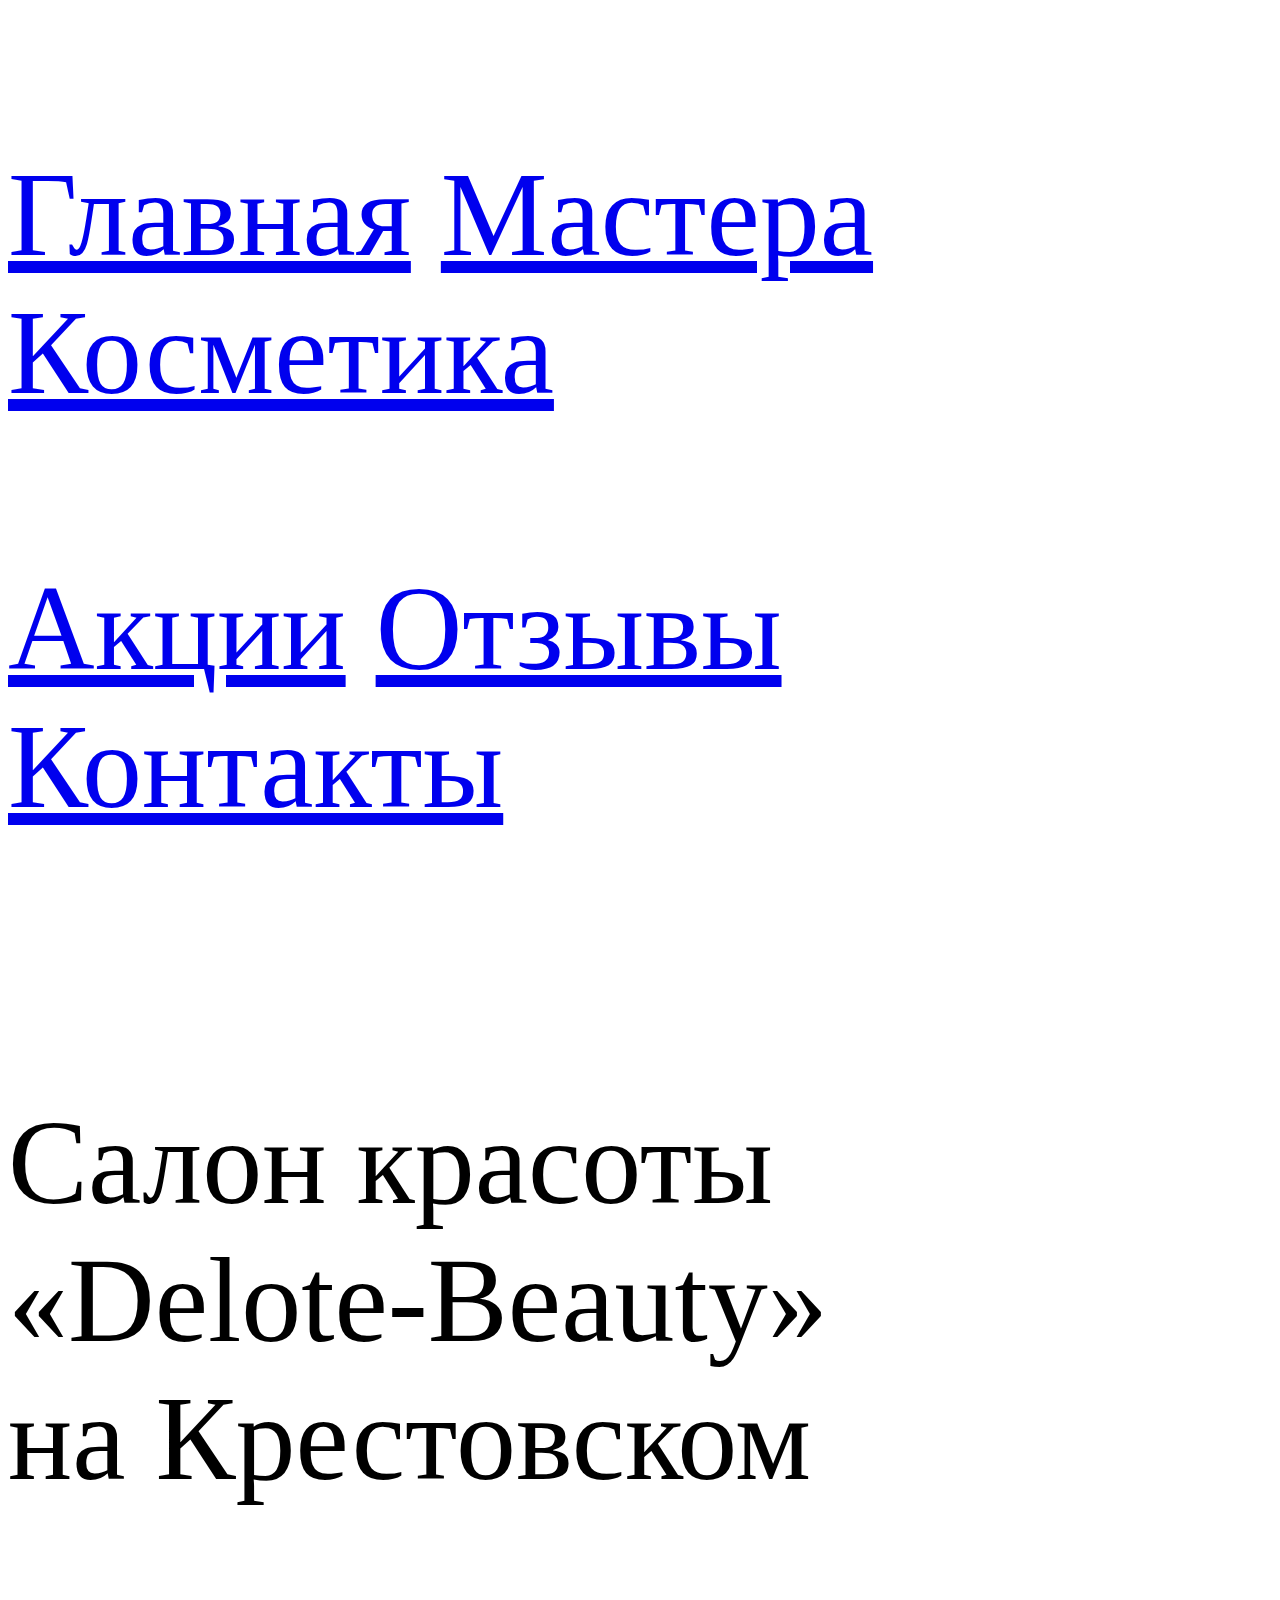
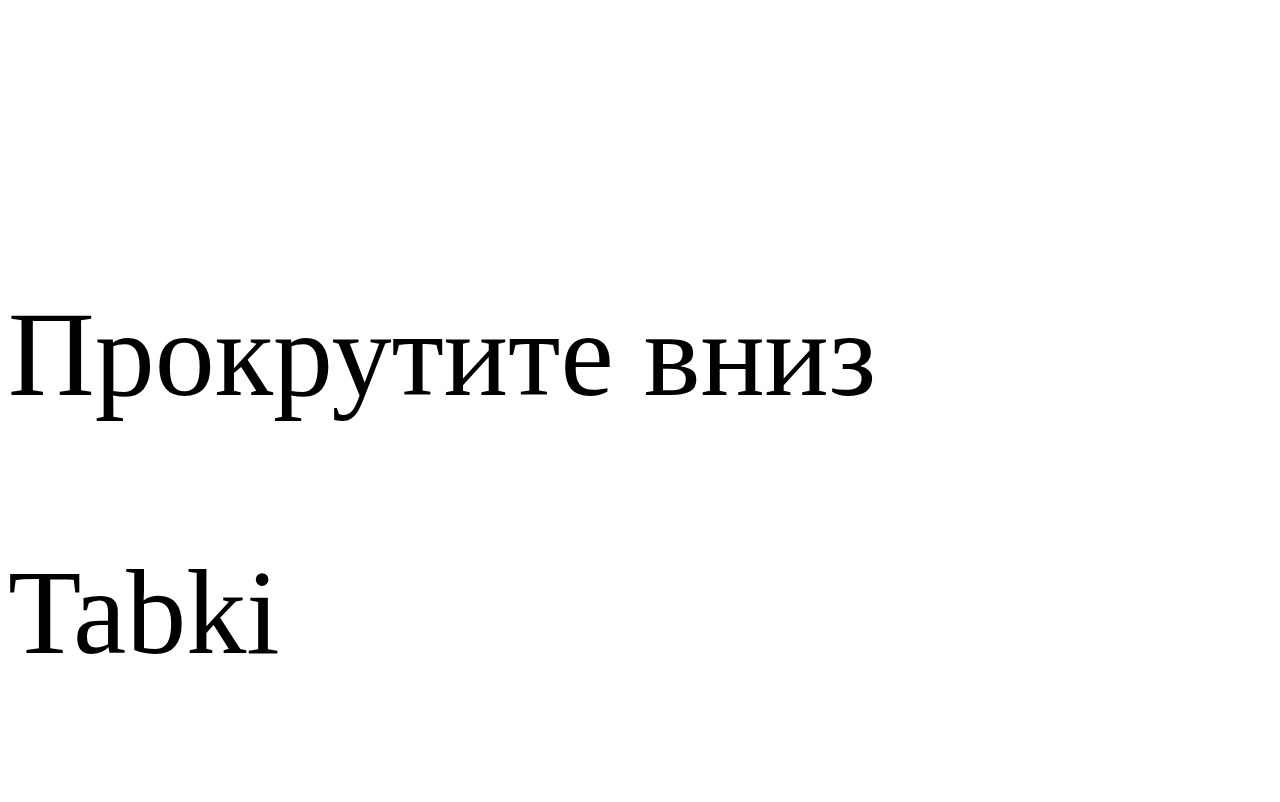
==== html/main.html @ dd0327e5 "my first commit" ====
<!DOCTYPE html>
<html>
    <head>
        <meta charset="utf-8">
        <link href="/styles/style.css" rel="stylesheet">
        <link rel="stylesheet" href="/styles/bootstrap.css">
        <meta name="viewport" content="width=device-width">
        <title>Delote-Beauty</title>
    </head>
    <body>
        <header class="Header-0">
            <div id="Header-0_Topline">
                <div id="Header-0_Topline_Column-1">
                    <a id="Header-0_Topline_Column-1_Button-1" href="#">
                        <img id="Header-0_Topline_Column-1_Button-1_img" src="/images/mainpage/instagram.png" alt="instagram">
                    </a>
                </div>
                <div id="Header-0_Topline_Column-2">
                    <a id="Header-0_Topline_Column-2_Button-1" href="#">Главная</a>
                    <a id="Header-0_Topline_Column-2_Button-2" href="#">Мастера</a>
                    <a id="Header-0_Topline_Column-2_Button-3" href="#">Косметика</ф>
                </div>
                <div id="Header-0_Topline_Column-3">
                    <a id="Header-0_Topline_Column-3_Button1" href="">
                        <img id="Header-0_Topline_Column-3_Button1_img" src="/images/mainpage/main logo.png" alt="Logo">
                    </a>
                </div>
                <div id="Header-0_Topline_Column-4">
                    <a id="Header-0_Topline_Column-4_Button-1 " href="#">Акции</a>
                    <a id="Header-0_Topline_Column-4_Button-2" href="#">Отзывы</a>
                    <a id="Header-0_Topline_Column-4_Button-3" href="#">Контакты</a>
                </div>
                <div id="Header-0_Topline_Column-5">
                    <a id="Header-0_Topline_Column-5_Button-1" href="#">
                        <img id="Header-0_Topline_Column-5_Button-1_img" src="/images/mainpage/Menu.png" alt="Menu">
                    </a>
                </div>
            </div>
            <div id="Header-0_Text">
                <p>Салон красоты<br>«Delote-Beauty»<br>на Крестовском</p>
            </div>
            <div id="Header-0_Mouse-down">
                <img id="Header-0_Mouse-down_img" src="/images/mainpage/mouse.png" alt="muuse-donw">
                <p id="Header-0_Mouse-down_">Прокрутите вниз</p>
            </div>
            <div class="block">
                <div>
                    <p>Tabki</p>
                </div>
            </div>
        </header>
    </body>
</html>
---- styles/style.css ----
body {
  font-size: 2px;
}
body div {
  font-size: 120px;
}
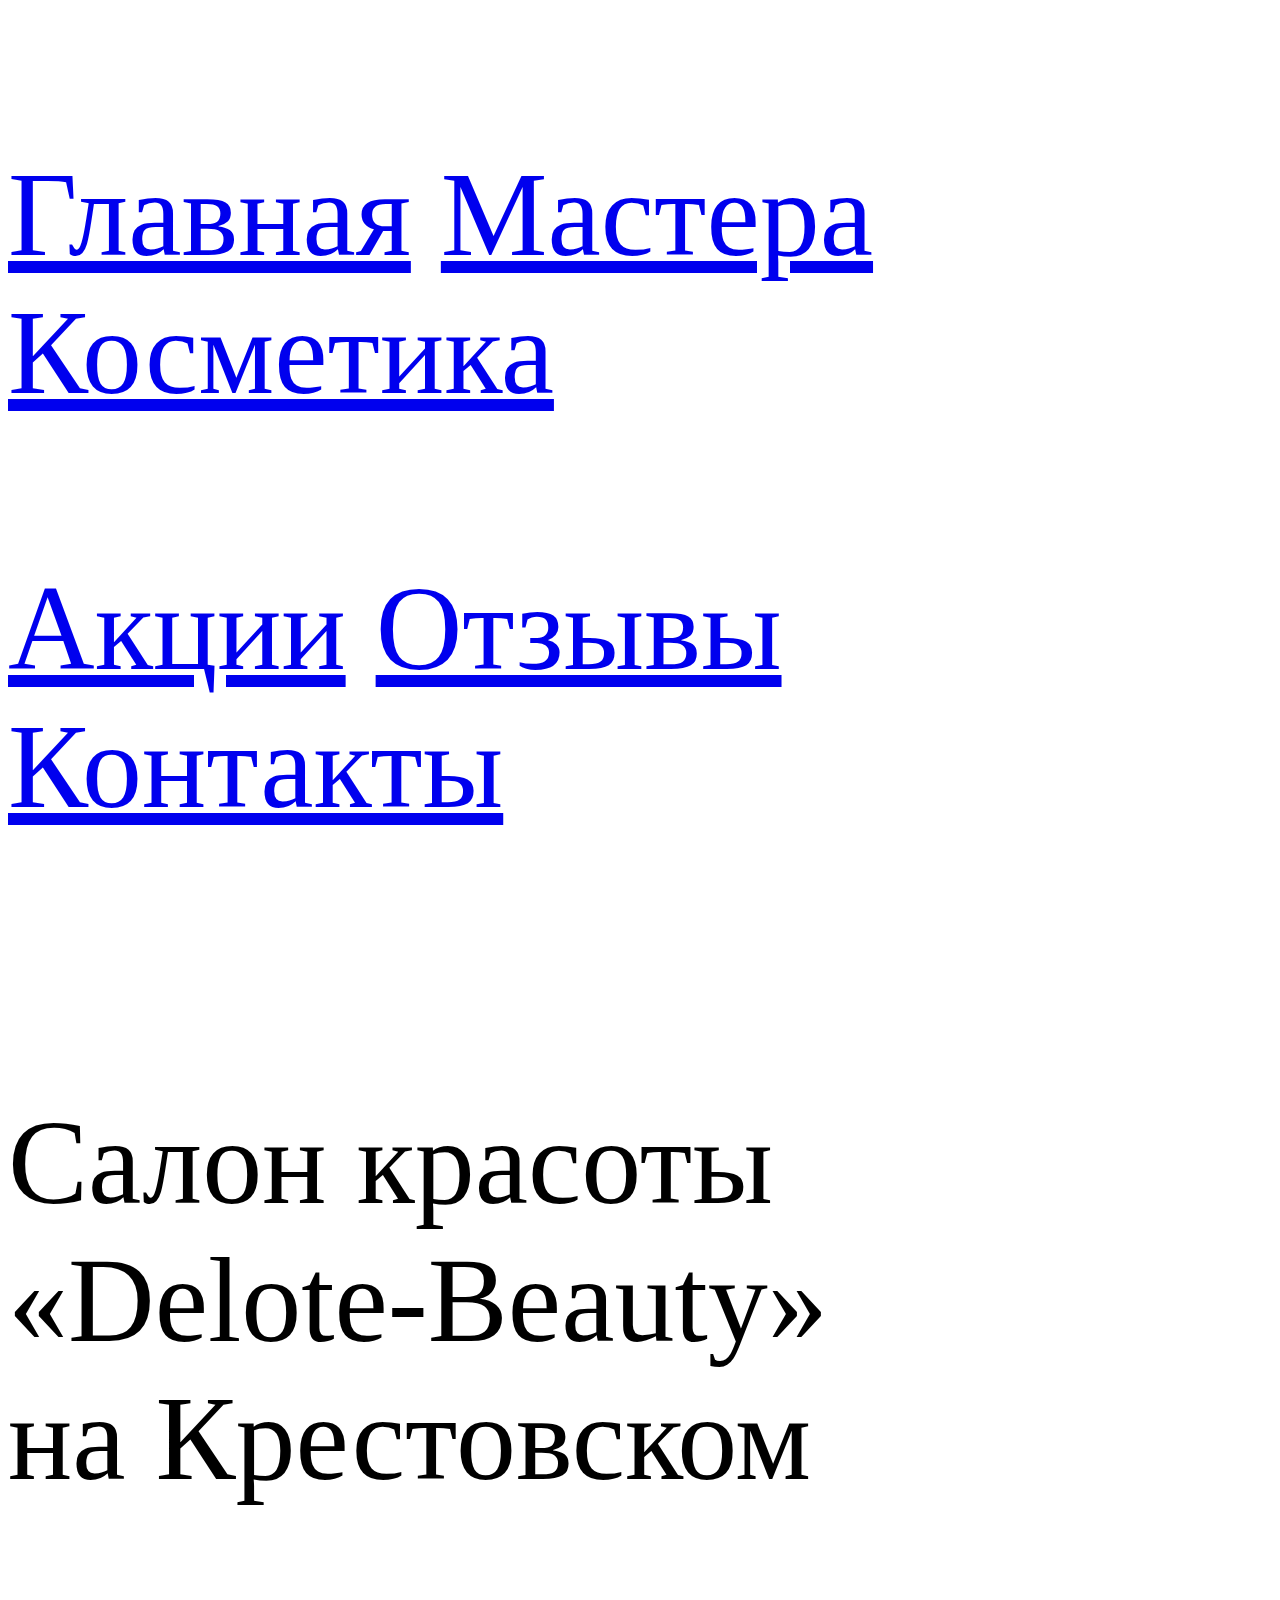
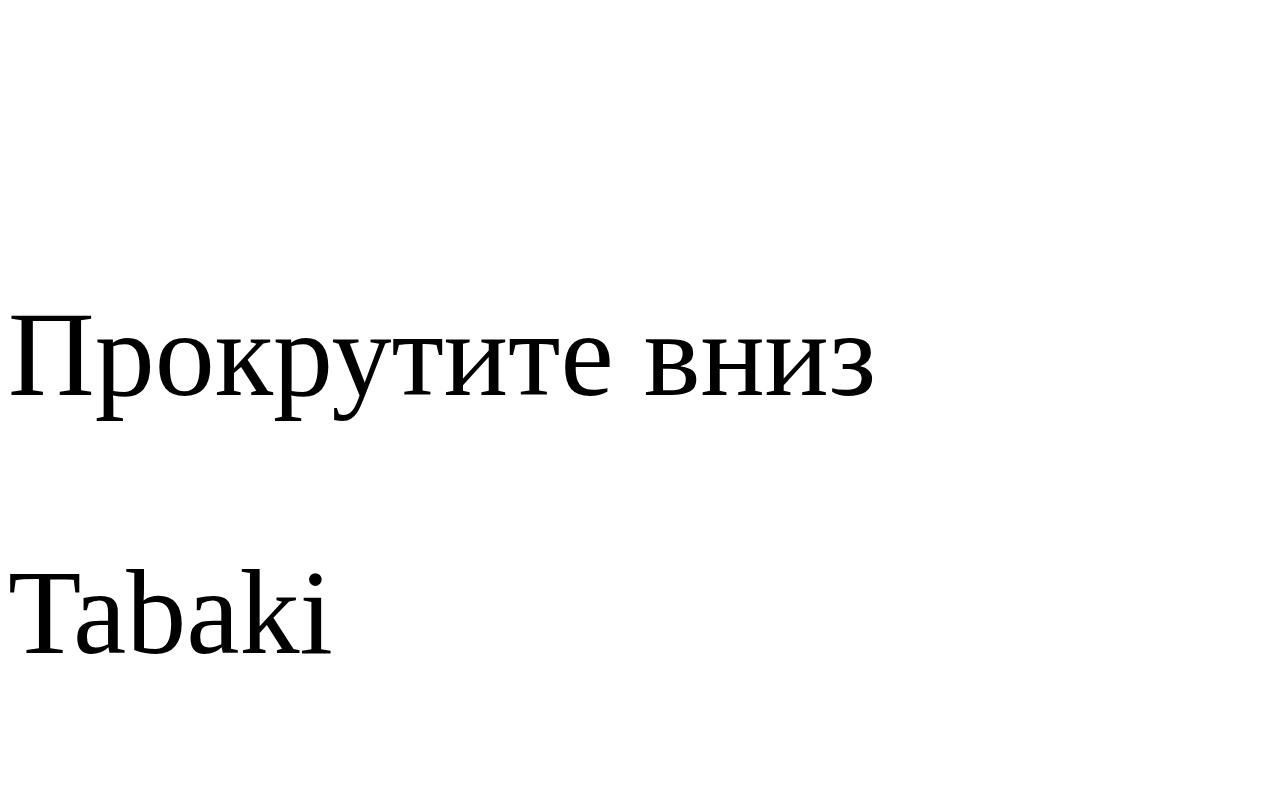
==== commit c03b1298: "adad" ====
--- a/html/main.html
+++ b/html/main.html
@@ -45,7 +45,7 @@
             </div>
             <div class="block">
                 <div>
-                    <p>Tabki</p>
+                    <p>Tabaki</p>
                 </div>
             </div>
         </header>
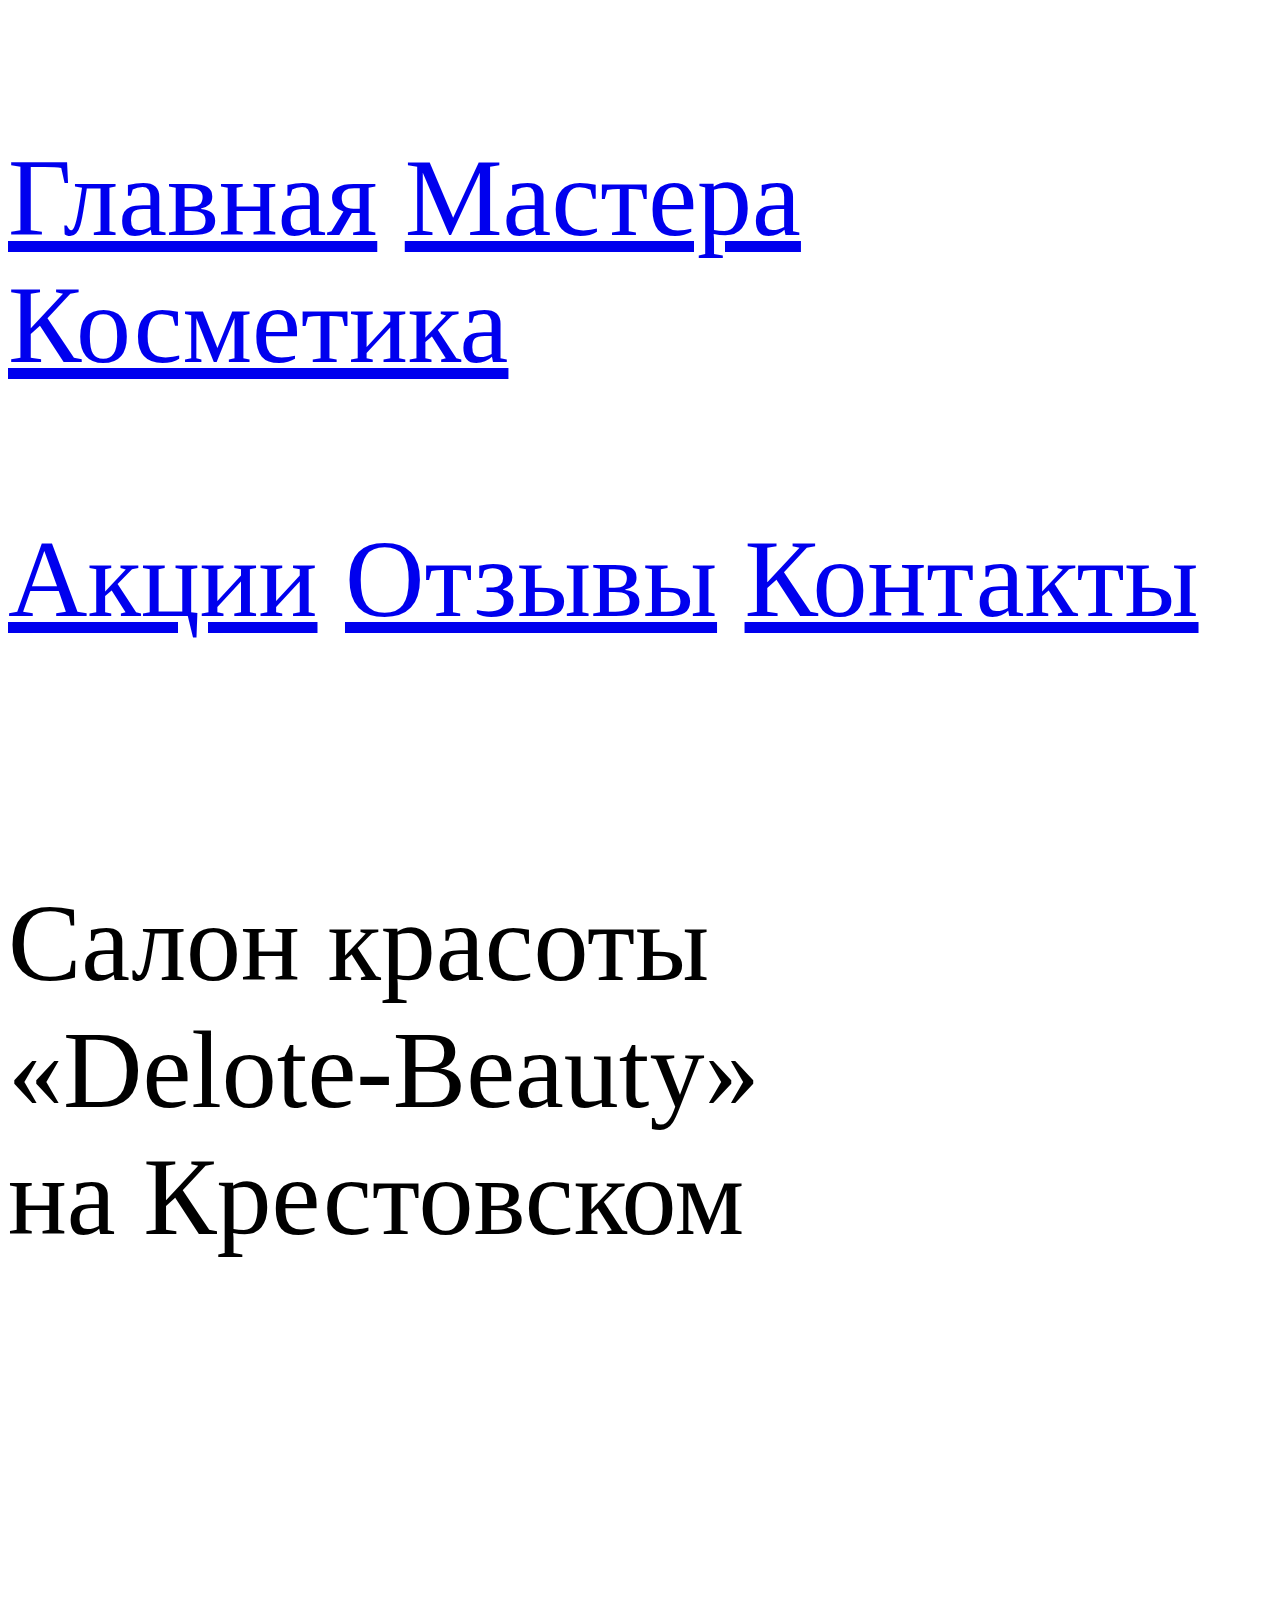
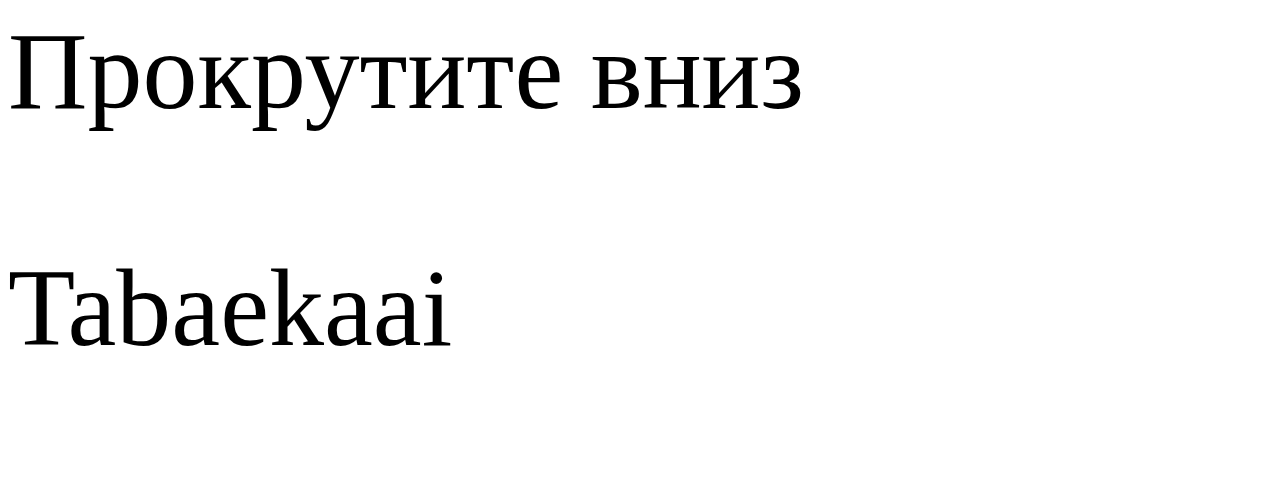
==== commit 61aa7696: "1234" ====
--- a/html/main.html
+++ b/html/main.html
@@ -45,7 +45,7 @@
             </div>
             <div class="block">
                 <div>
-                    <p>Tabaki</p>
+                    <p>Tabaekaai</p>
                 </div>
             </div>
         </header>
--- a/styles/style.css
+++ b/styles/style.css
@@ -2,5 +2,5 @@
   font-size: 2px;
 }
 body div {
-  font-size: 120px;
+  font-size: 110px;
 }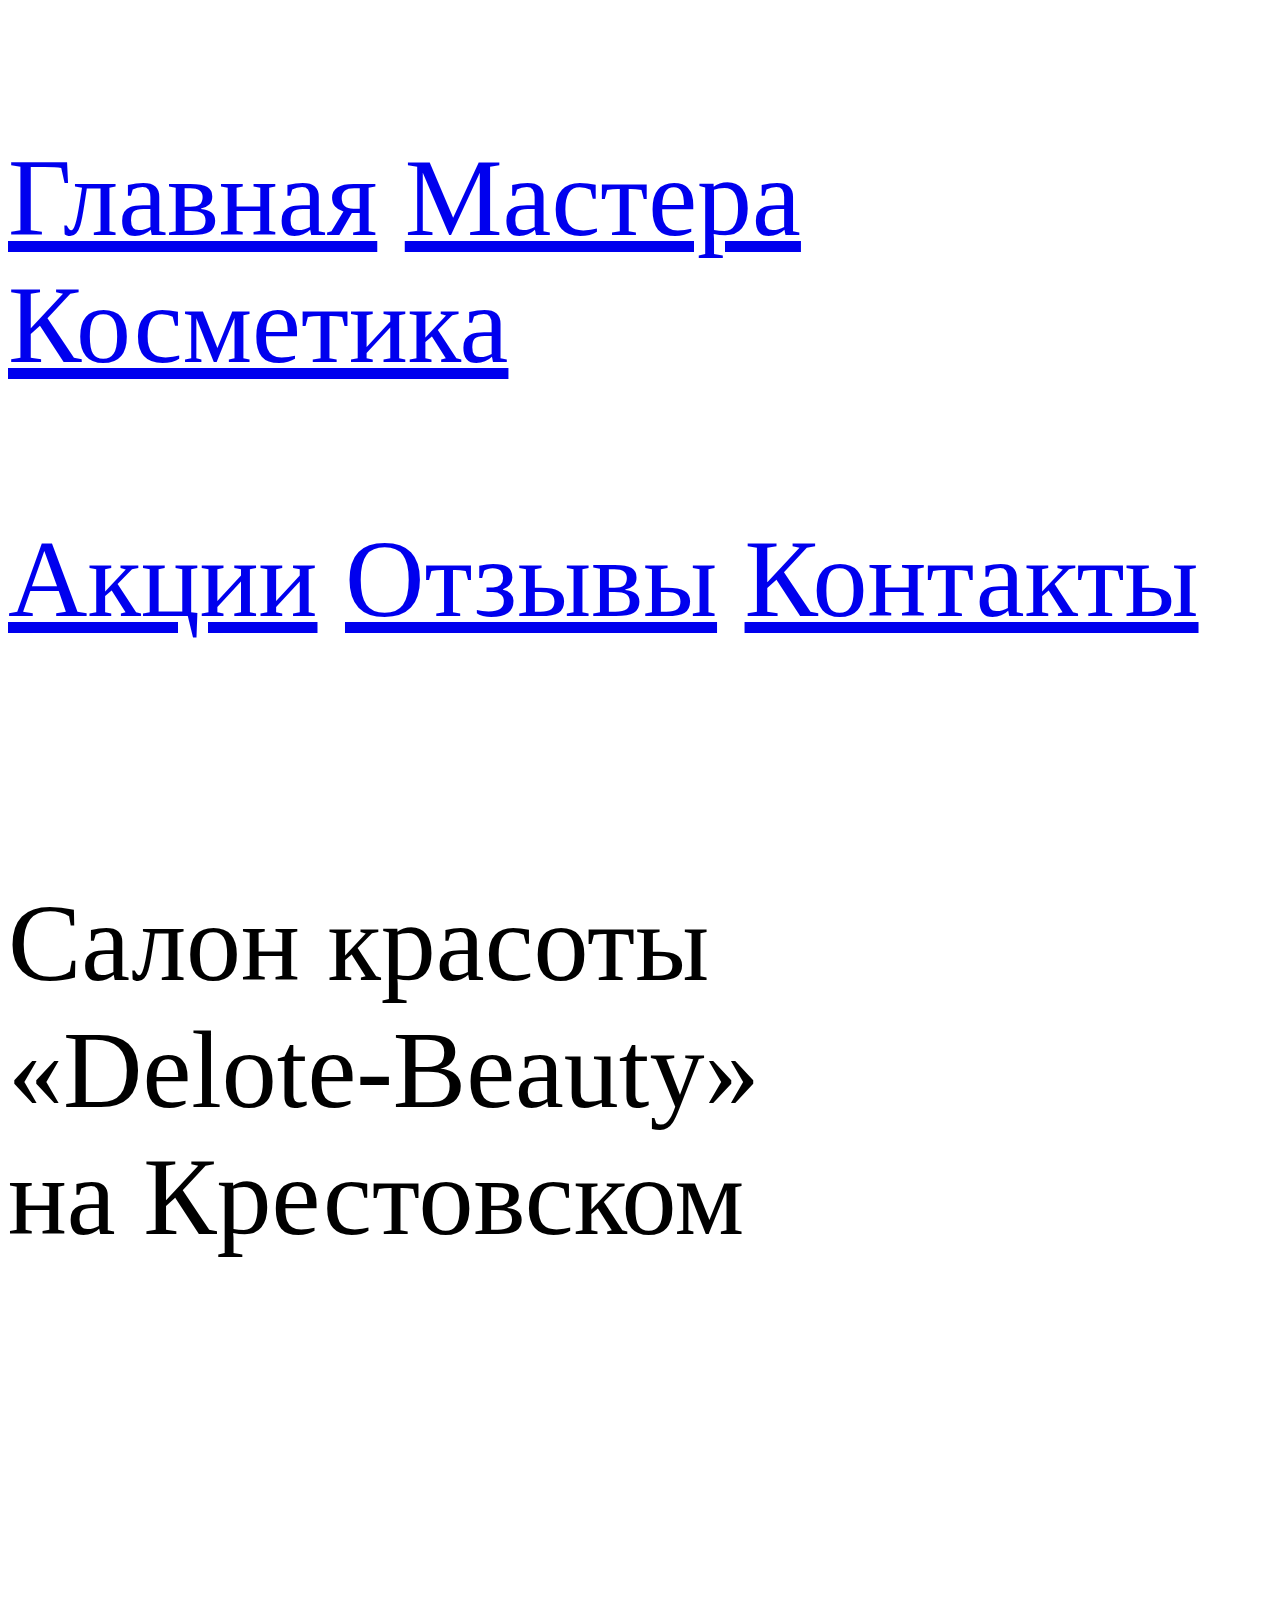
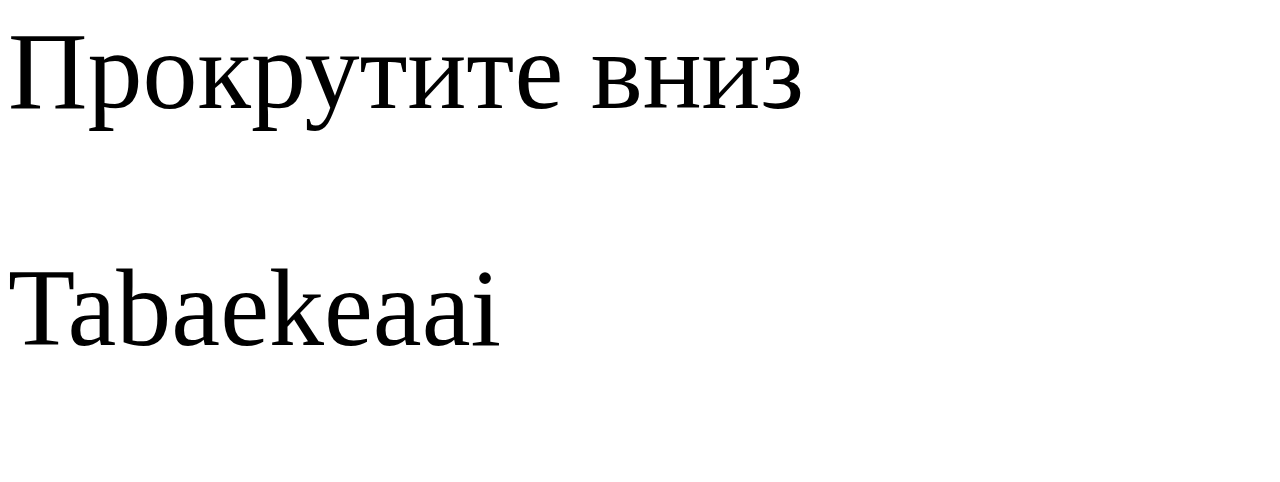
==== commit 50f13a44: "1" ====
--- a/html/main.html
+++ b/html/main.html
@@ -45,7 +45,7 @@
             </div>
             <div class="block">
                 <div>
-                    <p>Tabaekaai</p>
+                    <p>Tabaekeaai</p>
                 </div>
             </div>
         </header>
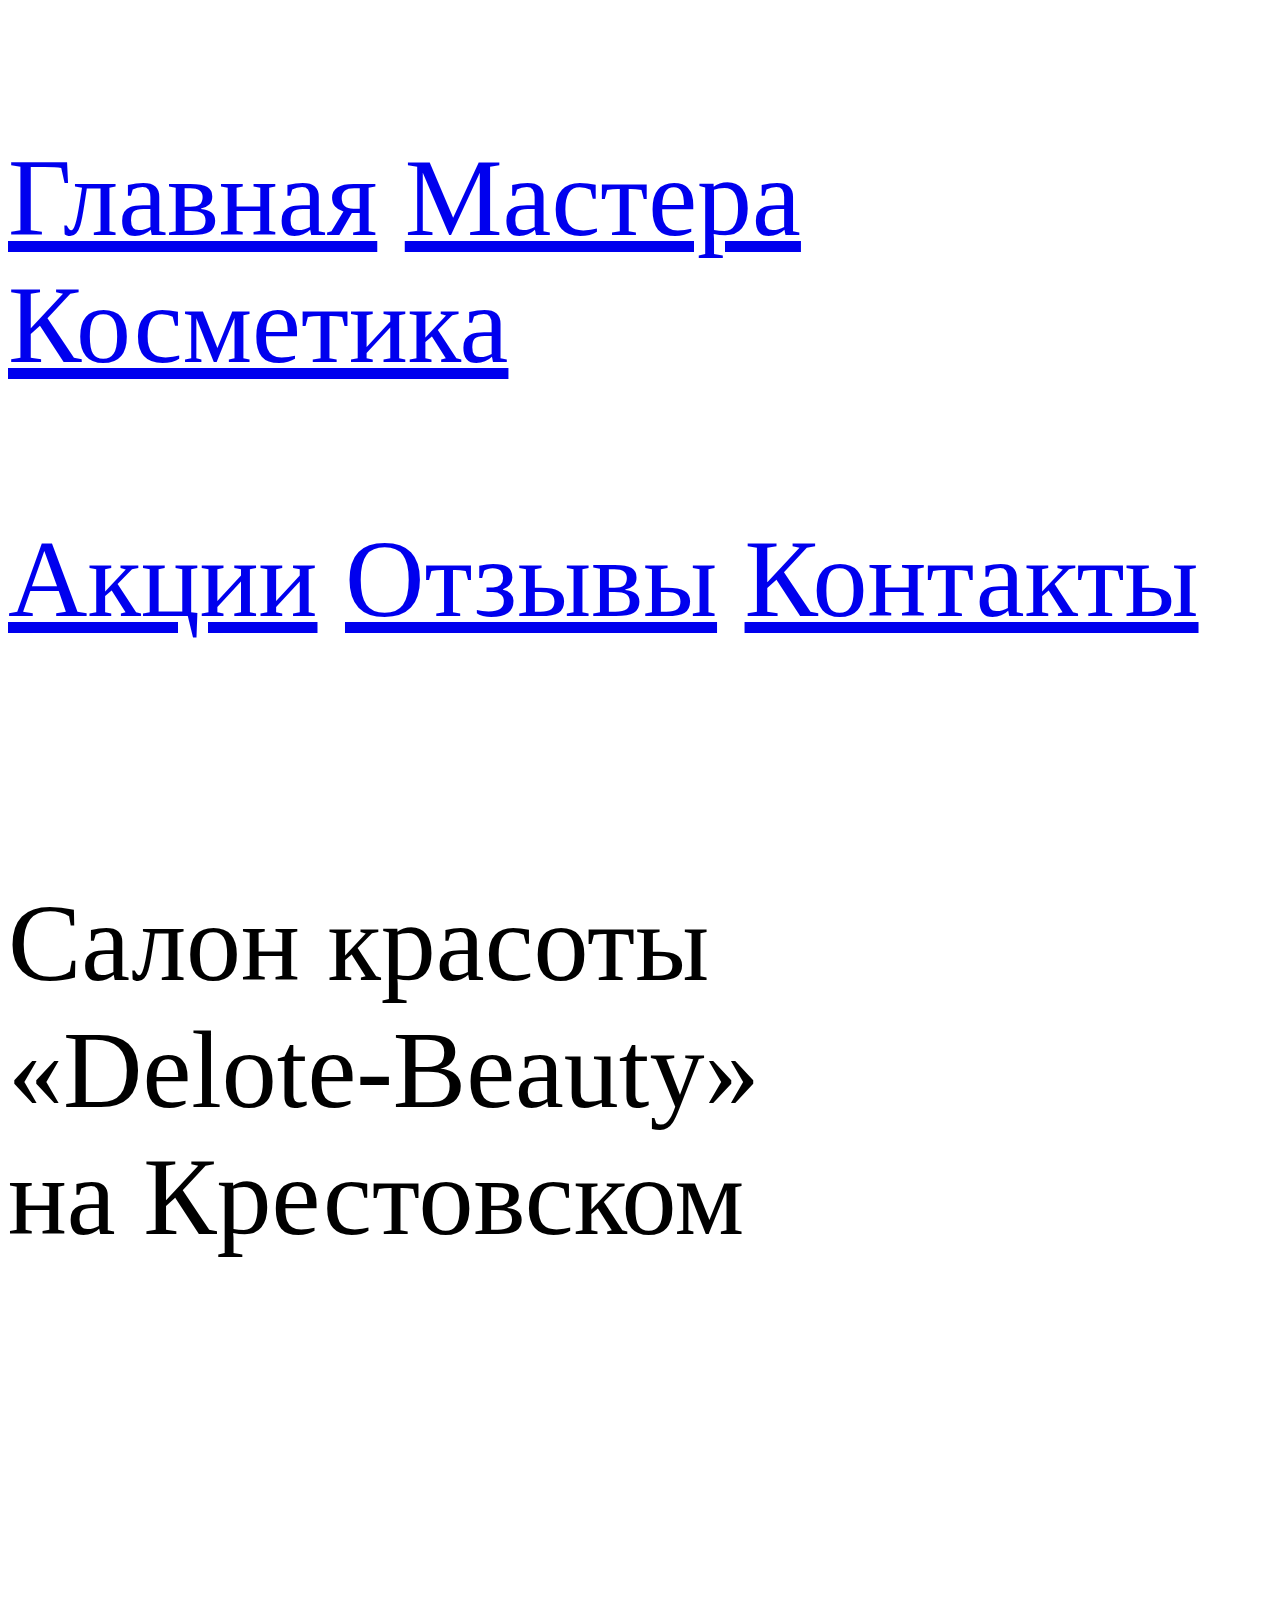
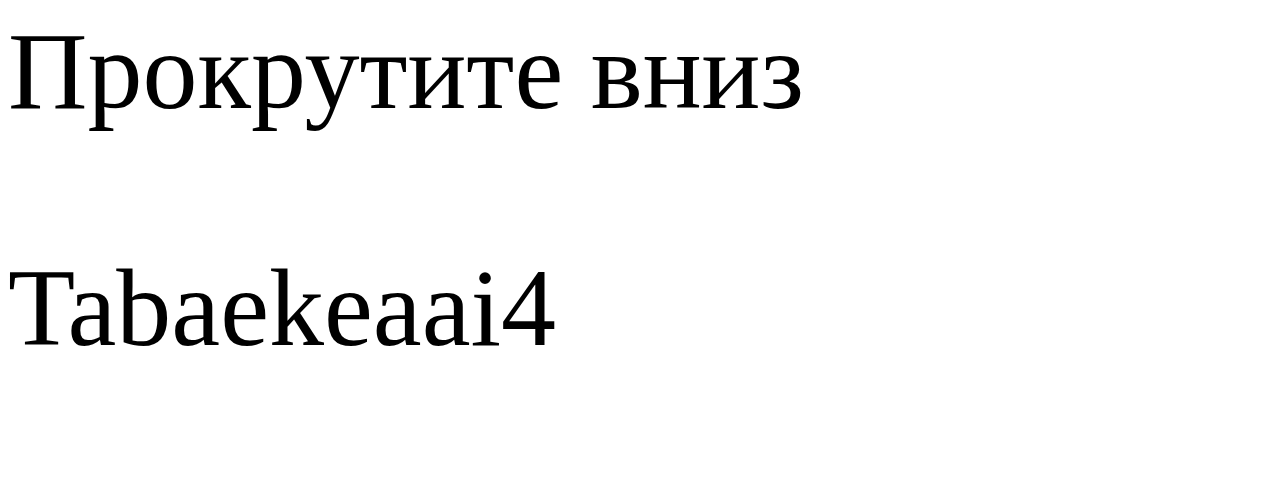
==== commit 78b92c92: "ProjectOne__15.08.2022" ====
--- a/html/main.html
+++ b/html/main.html
@@ -45,7 +45,7 @@
             </div>
             <div class="block">
                 <div>
-                    <p>Tabaekeaai</p>
+                    <p>Tabaekeaai4</p>
                 </div>
             </div>
         </header>
--- a/styles/style.css
+++ b/styles/style.css
@@ -1,5 +1,5 @@
 body {
-  font-size: 2px;
+  font-size: 4px;
 }
 body div {
   font-size: 110px;
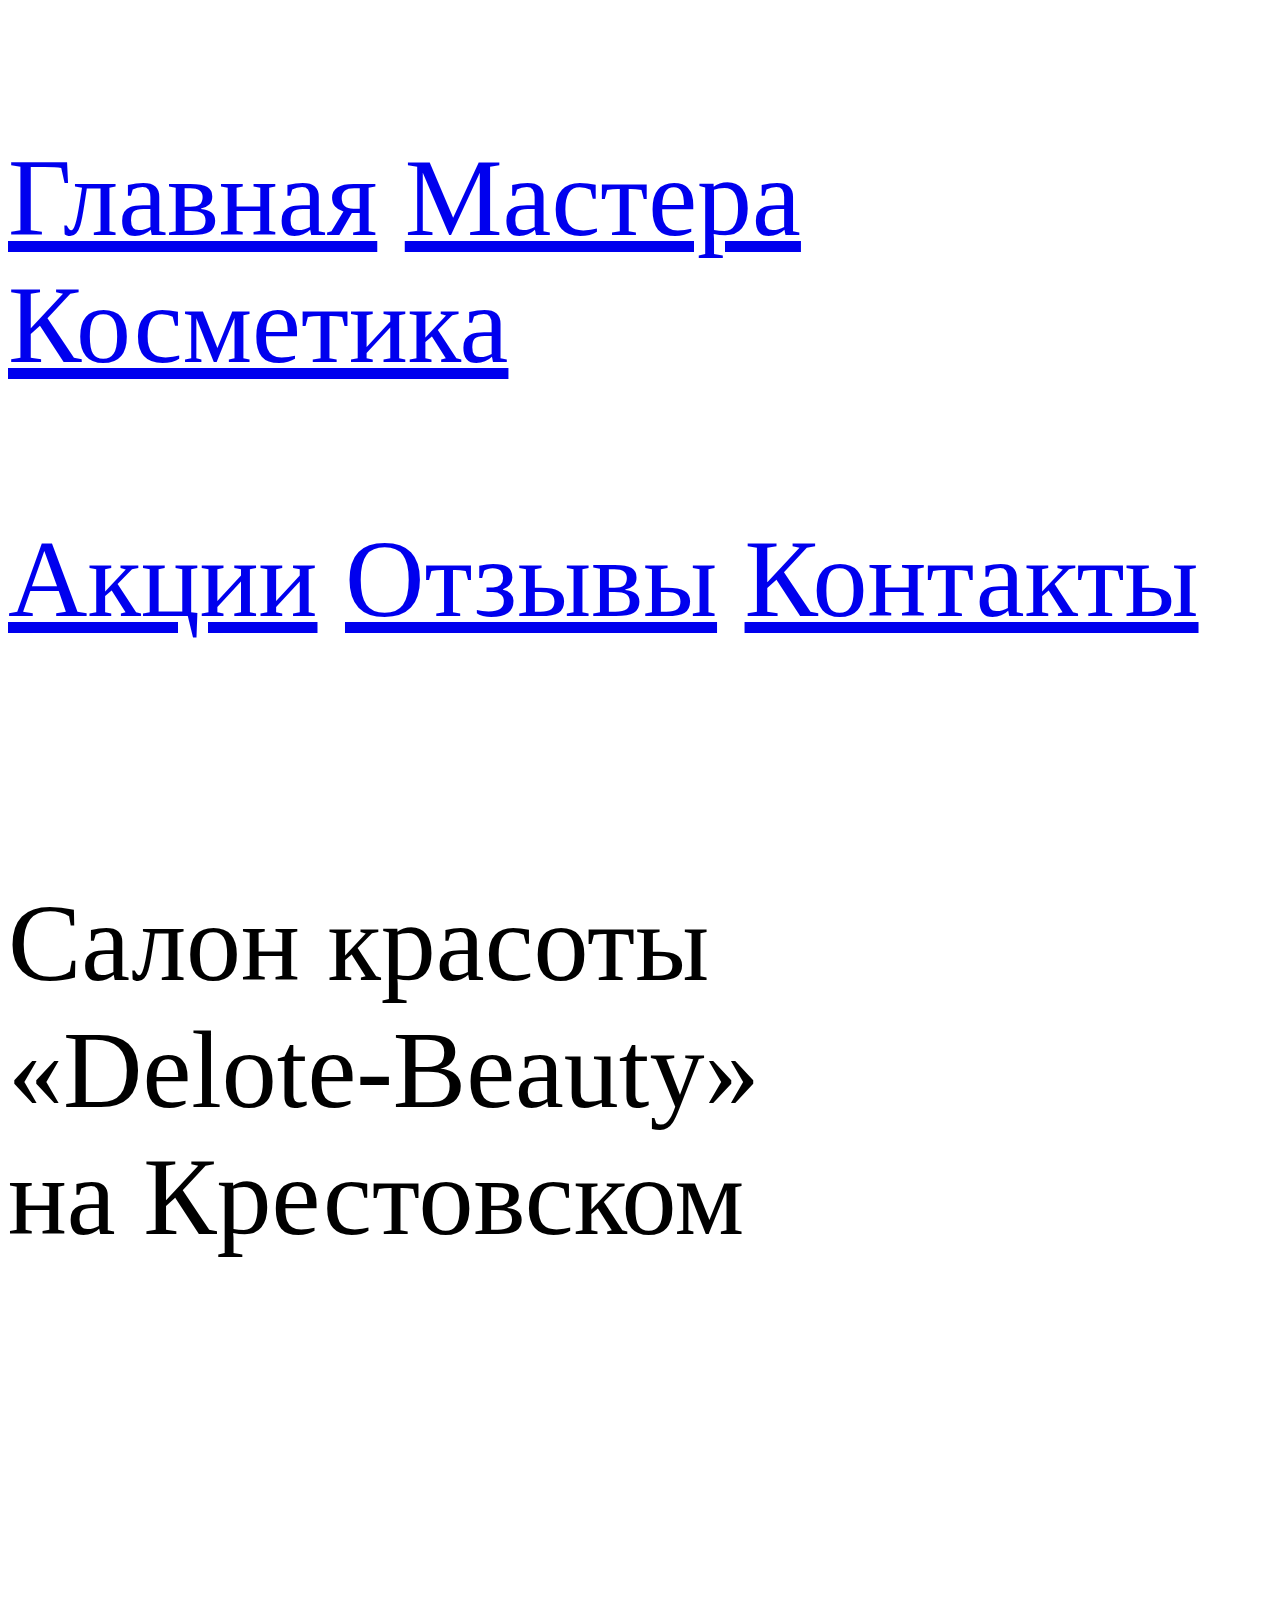
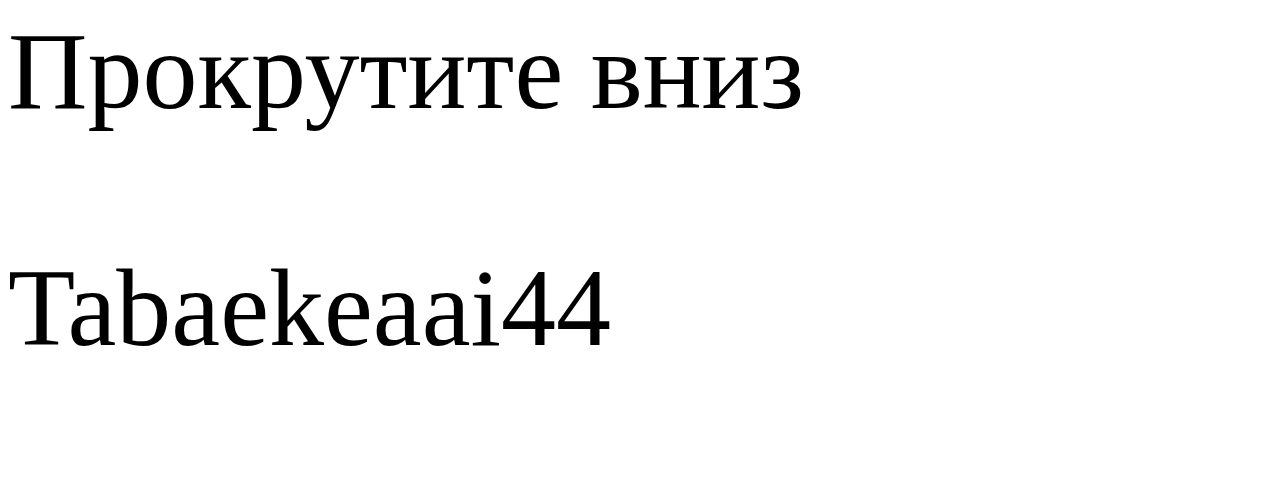
==== commit 731a6b70: "15.08.2022 update" ====
--- a/html/main.html
+++ b/html/main.html
@@ -45,7 +45,7 @@
             </div>
             <div class="block">
                 <div>
-                    <p>Tabaekeaai4</p>
+                    <p>Tabaekeaai44</p>
                 </div>
             </div>
         </header>
--- a/styles/style.css
+++ b/styles/style.css
@@ -1,5 +1,5 @@
 body {
-  font-size: 4px;
+  font-size: 3px;
 }
 body div {
   font-size: 110px;
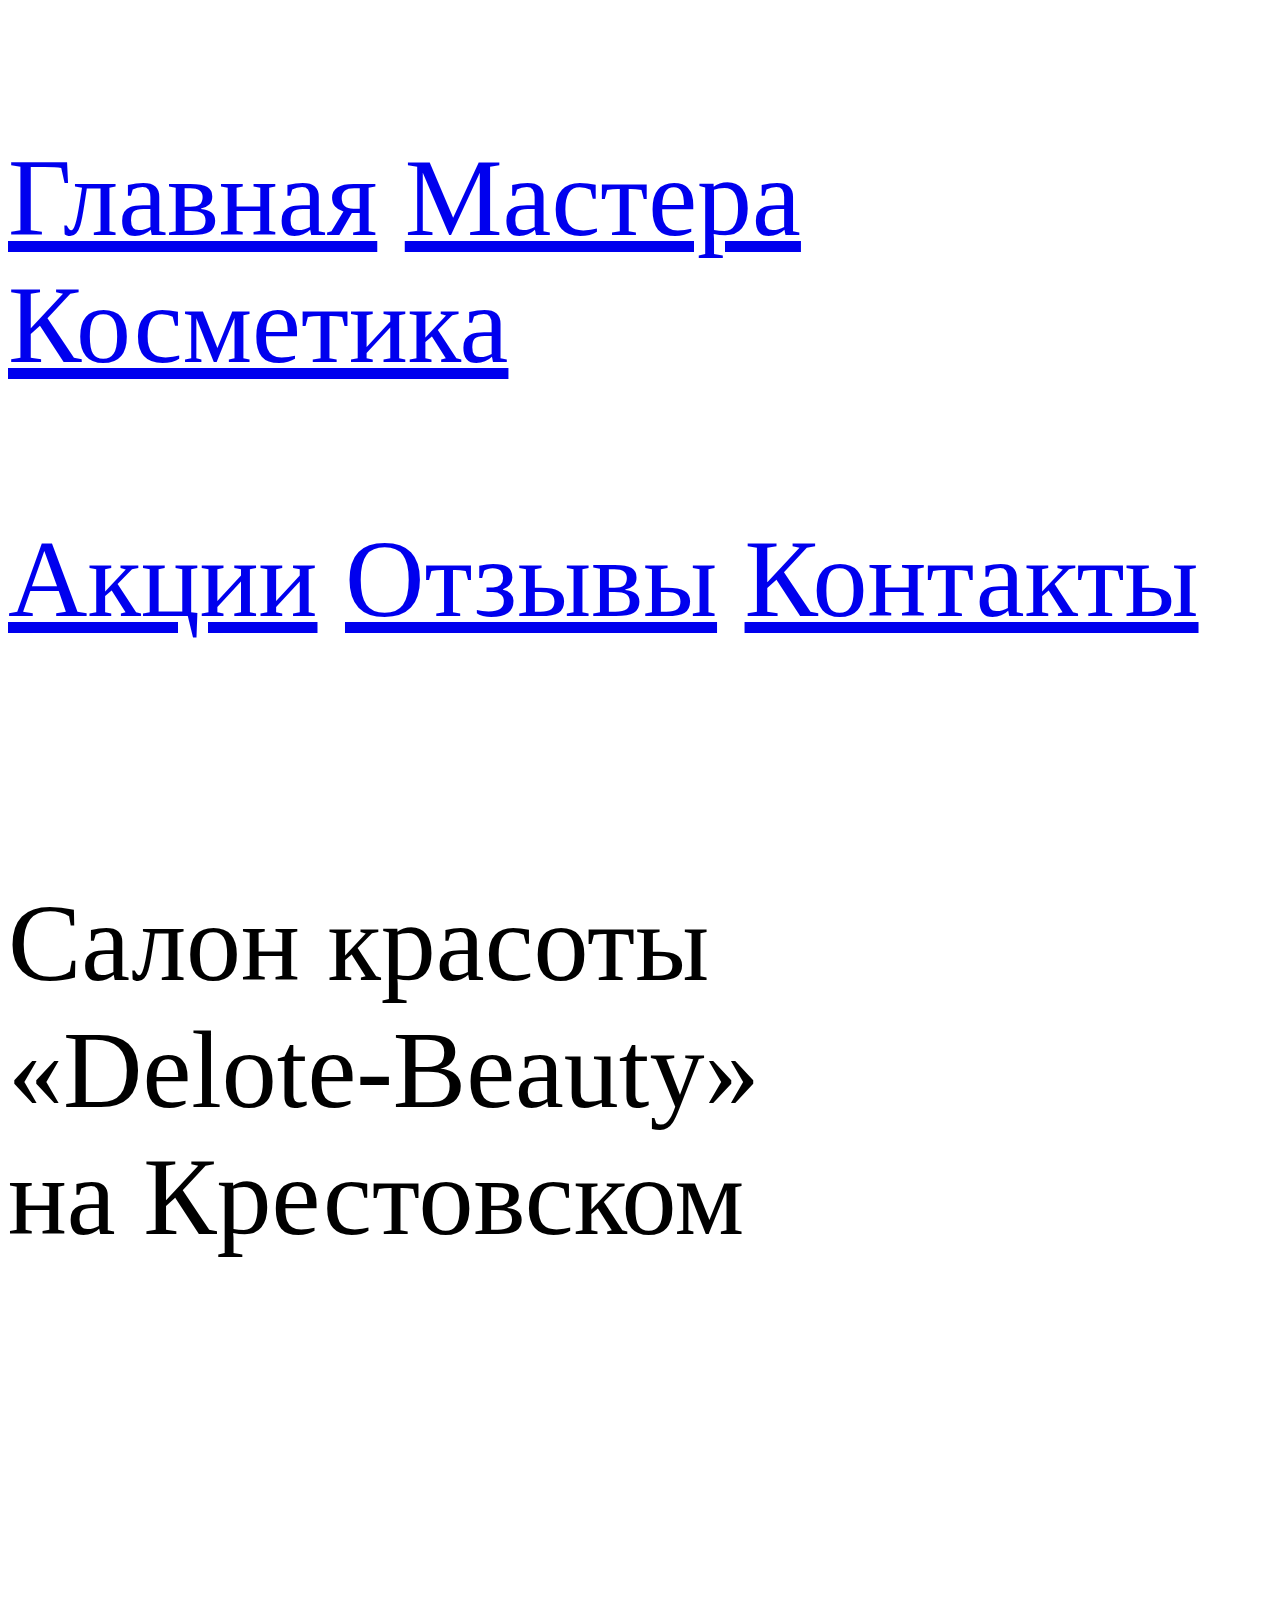
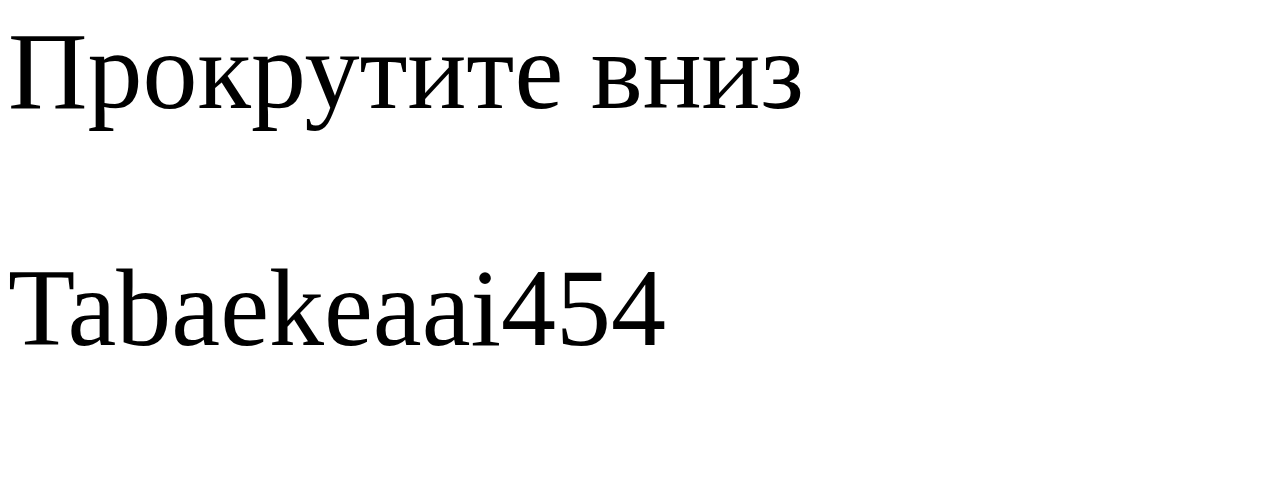
==== commit c601fdeb: "15.08.2022 UPD-0" ====
--- a/html/main.html
+++ b/html/main.html
@@ -45,7 +45,7 @@
             </div>
             <div class="block">
                 <div>
-                    <p>Tabaekeaai44</p>
+                    <p>Tabaekeaai454</p>
                 </div>
             </div>
         </header>
